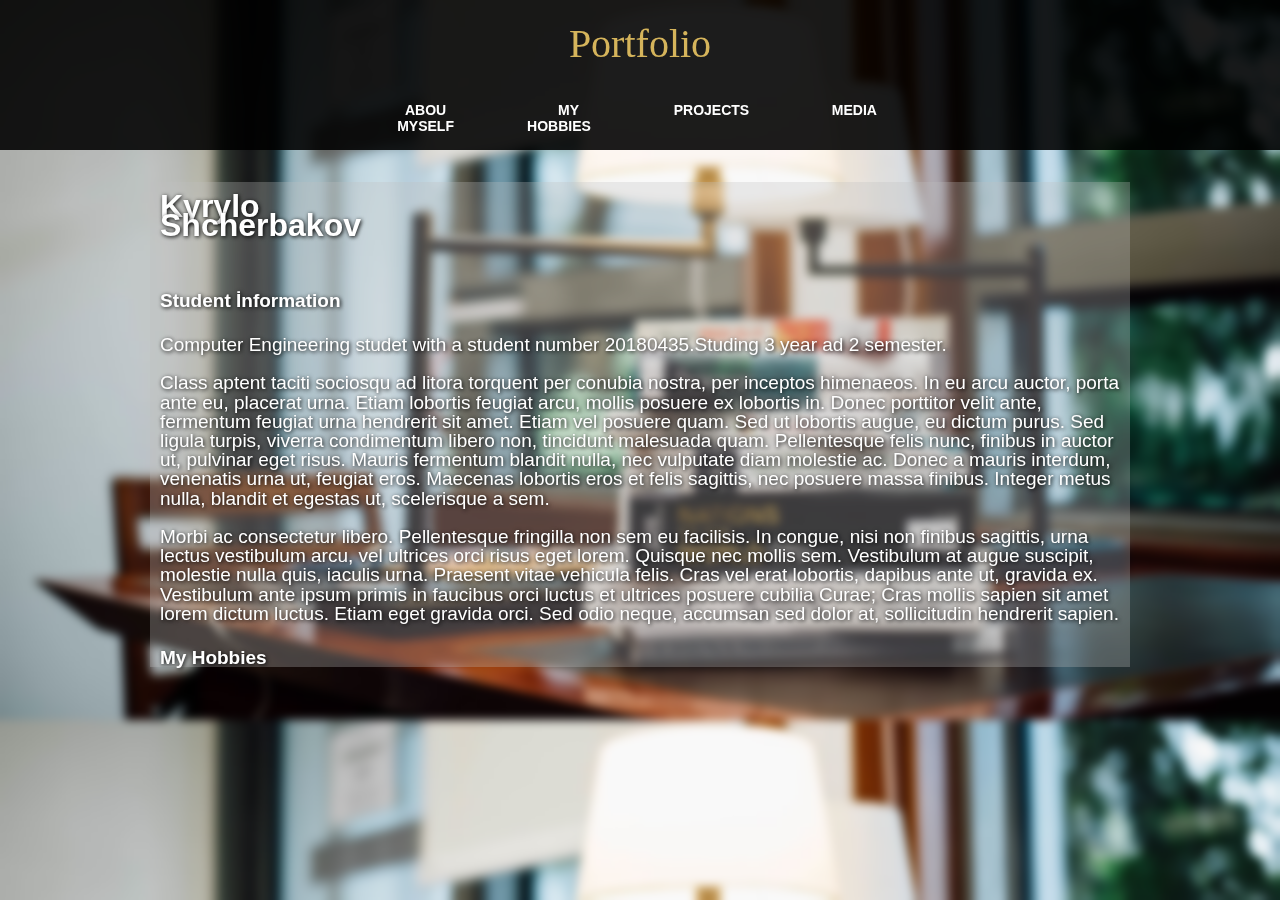
==== index.html @ c695c95f "Add files via upload" ====
<!DOCTYPE html>
<html>
  <head>
    <meta charset="utf-8">
    <title></title>
    <link rel="stylesheet" href="styles/styles.css">
  </head>
  
  <body>
  
  
  
 <header>
  <a href="" class="logo">Portfolio</a>
  <nav>
      <ul class="topmenu">
        <li><a href="index.html">Abou Myself</a></li>
        <li><a href="" class="submenu-link">My hobbies</a>
          <ul class="submenu">
            <li><a href="">Производство</a></li>
            <li><a href="">Магазин</a></li>
            <li><a href="">Сервис</a></li>
          </ul>
        </li>
        <li><a href="projects.html">Projects</a></li>
        <li><a href="">Media</a></li>
      </ul>
    </nav>
</header>
   
   
    <div id="container">
        <div id="text-container">
      <div id="text">
        <h3>Kyrylo Shcherbakov</h3>
            <h4>Student İnformation</h4>
        <p>Computer Engineering studet with a student number 20180435.Studing 3 year ad 2 semester.</p>
        <p>Class aptent taciti sociosqu ad litora torquent per conubia nostra, per inceptos himenaeos. In eu arcu auctor, porta ante eu, placerat urna. Etiam lobortis feugiat arcu, mollis posuere ex lobortis in. Donec porttitor velit ante, fermentum feugiat urna hendrerit sit amet. Etiam vel posuere quam. Sed ut lobortis augue, eu dictum purus. Sed ligula turpis, viverra condimentum libero non, tincidunt malesuada quam. Pellentesque felis nunc, finibus in auctor ut, pulvinar eget risus. Mauris fermentum blandit nulla, nec vulputate diam molestie ac. Donec a mauris interdum, venenatis urna ut, feugiat eros. Maecenas lobortis eros et felis sagittis, nec posuere massa finibus. Integer metus nulla, blandit et egestas ut, scelerisque a sem.</p>
        <p>Morbi ac consectetur libero. Pellentesque fringilla non sem eu facilisis. In congue, nisi non finibus sagittis, urna lectus vestibulum arcu, vel ultrices orci risus eget lorem. Quisque nec mollis sem. Vestibulum at augue suscipit, molestie nulla quis, iaculis urna. Praesent vitae vehicula felis. Cras vel erat lobortis, dapibus ante ut, gravida ex. Vestibulum ante ipsum primis in faucibus orci luctus et ultrices posuere cubilia Curae; Cras mollis sapien sit amet lorem dictum luctus. Etiam eget gravida orci. Sed odio neque, accumsan sed dolor at, sollicitudin hendrerit sapien.</p>
        <h4>My Hobbies</h4>
      </div>
      
      
    </div>
    </div>
  </body>
</html>
---- styles/styles.css ----
@import url('https://fonts.googleapis.com/css?family=Montserrat:400,800');
html, body {
  margin: 0;
  width: 100%;
  height: 100%;
  overflow: hidden;
}
body{
    background-image: url(2.jpg);
    background-size: 100%;
    backdrop-filter: blur(5px);
}

header {
  background: rgba(0,0,0,0.89);
  text-align: center;
}
header a {
  text-decoration: none;
  outline: none;
  display: block;
  transition: 0 ease-in-out;
}
.logo {
  color: #D5B45B;
  font-family: 'Playfair Display', serif;
  font-size: 2.5em;
  padding: 20px 0;
}
nav {
  display: table;
  margin: 0 auto;
}
nav ul {
  list-style: none;
  margin: 0;
  padding: 0;
}
.topmenu:after {
  content: "";
  display: table;
  clear: both;
}
.topmenu > li {
  width: 25%;
  float: left;
  position: relative;
  font-family: 'Open Sans', sans-serif;
}
.topmenu > li > a {
  text-transform: uppercase;
  font-size: 14px;
  font-weight: bold;
  color: white;
  padding: 15px 30px;
}
.topmenu li a:hover { color: #D5B45B; }
.submenu-link:after {
  content: "\f107";
  font-family: "FontAwesome";
  color: inherit;
  margin-left: 10px;
}
.submenu {
  background: rgba(192,192,192,0.5);
  position: absolute;
  left: 0;
  top: 100%;
  z-index: 5;
  width: 180px;
  opacity: 0;
  transform: scaleY(0);
  transform-origin: 0 0;
  transition: .5s ease-in-out;
}
.submenu a {
  color: white;
  text-align: left;
  padding: 12px 15px;
  font-size: 13px;
  border-bottom: 1px solid rgba(255,255,255,.1);
}
.submenu li:last-child a { border-bottom: none; }
.topmenu > li:hover .submenu {
  opacity: 1;
  transform: scaleY(1);
}



canvas {
  position: fixed;
  top: 0;
  left: 0;
  z-index: 1;
}
h3 {
  margin-right: 1280px;
  padding-bottom: 1.4rem;
  border-bottom: 1px solid black;
  border-bottom-right-radius: 5px;
  font-size: 2rem;
  padding-top: 15px;
  
}
#text-container {
    margin: auto;
    z-index: 1;
    background-color: rgba(192,192,192,0.3);
    padding: auto;
    padding-left:10px;
    padding-right:10px;
    
  
}
#text {
  height: 100%;
  width: 100%;
  font-family: 'Monserrat', sans-serif;
  font-size: 19px;
  line-height: 1.2rem;
  color: white;
    text-shadow: 1px 1px 4px black;
    z-index: 10;
  
  
    
}
#container{
    margin: auto;
    padding-left: 150px;
    padding-right : 150px;
    
}
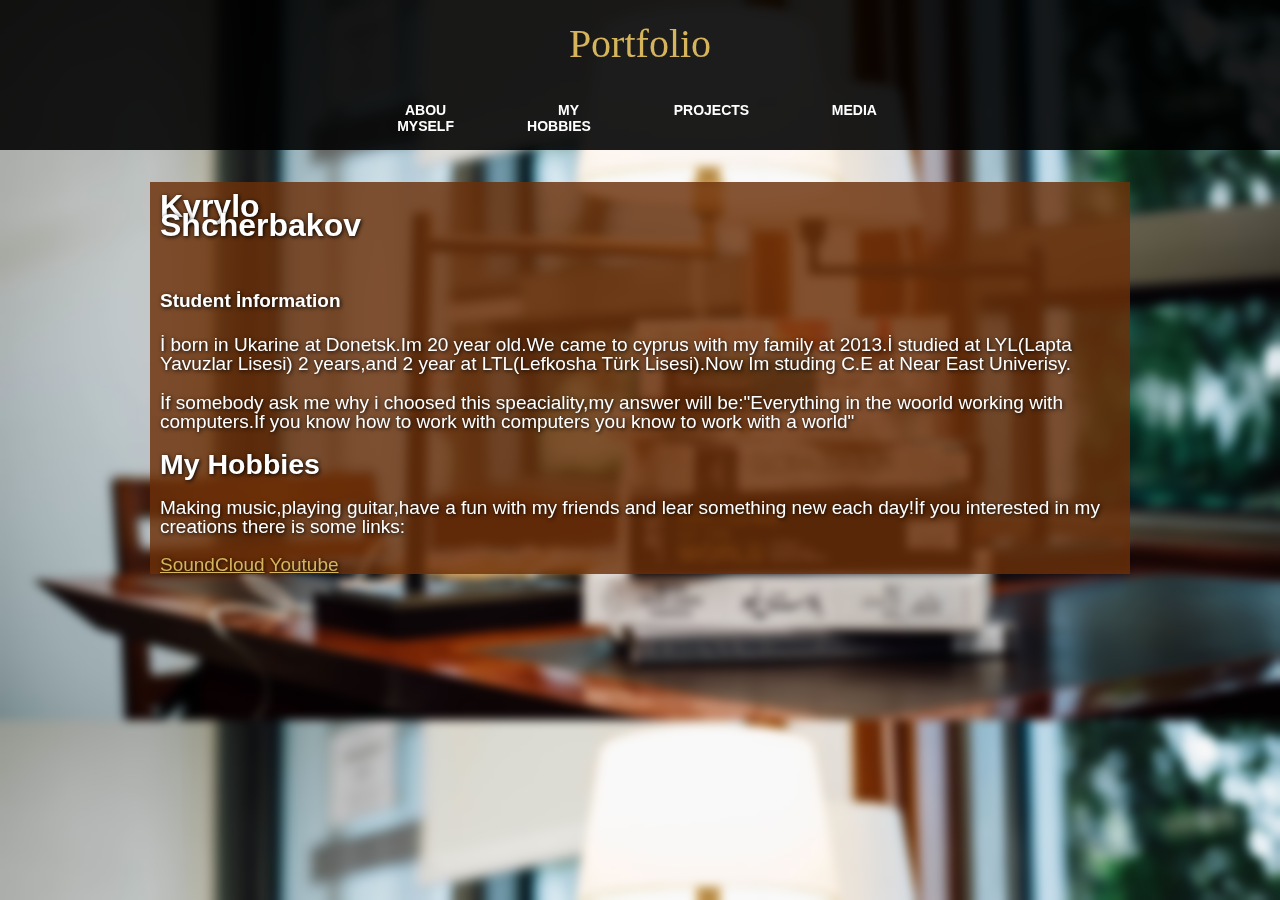
==== commit ead959fa: "q" ====
--- a/index.html
+++ b/index.html
@@ -34,10 +34,15 @@
       <div id="text">
         <h3>Kyrylo Shcherbakov</h3>
             <h4>Student İnformation</h4>
-        <p>Computer Engineering studet with a student number 20180435.Studing 3 year ad 2 semester.</p>
-        <p>Class aptent taciti sociosqu ad litora torquent per conubia nostra, per inceptos himenaeos. In eu arcu auctor, porta ante eu, placerat urna. Etiam lobortis feugiat arcu, mollis posuere ex lobortis in. Donec porttitor velit ante, fermentum feugiat urna hendrerit sit amet. Etiam vel posuere quam. Sed ut lobortis augue, eu dictum purus. Sed ligula turpis, viverra condimentum libero non, tincidunt malesuada quam. Pellentesque felis nunc, finibus in auctor ut, pulvinar eget risus. Mauris fermentum blandit nulla, nec vulputate diam molestie ac. Donec a mauris interdum, venenatis urna ut, feugiat eros. Maecenas lobortis eros et felis sagittis, nec posuere massa finibus. Integer metus nulla, blandit et egestas ut, scelerisque a sem.</p>
-        <p>Morbi ac consectetur libero. Pellentesque fringilla non sem eu facilisis. In congue, nisi non finibus sagittis, urna lectus vestibulum arcu, vel ultrices orci risus eget lorem. Quisque nec mollis sem. Vestibulum at augue suscipit, molestie nulla quis, iaculis urna. Praesent vitae vehicula felis. Cras vel erat lobortis, dapibus ante ut, gravida ex. Vestibulum ante ipsum primis in faucibus orci luctus et ultrices posuere cubilia Curae; Cras mollis sapien sit amet lorem dictum luctus. Etiam eget gravida orci. Sed odio neque, accumsan sed dolor at, sollicitudin hendrerit sapien.</p>
-        <h4>My Hobbies</h4>
+        <p>İ born in Ukarine at Donetsk.Im 20 year old.We came to cyprus with my family at 2013.İ studied at LYL(Lapta Yavuzlar Lisesi) 2 years,and 2 year at LTL(Lefkosha Türk Lisesi).Now Im studing C.E at Near East Univerisy.</p>
+        <p>İf somebody ask me why i choosed this speaciality,my answer will be:"Everything in the woorld working with computers.İf you know how to work with computers you know to work with a world"</p>
+        <h2>My Hobbies</h2>
+        <div>
+             <p>Making music,playing guitar,have a fun with my friends and lear something new each day!İf you interested in my creations there is some links:</p>
+             <a href="https://soundcloud.com/obmor_beats" class="music-links" >SoundCloud</a>
+             <a href="https://www.youtube.com/channel/UC4GfsDi0fdHHARALYTtrnHA" class="music-links">Youtube</a>
+             
+        </div>
       </div>
       
       
--- a/styles/styles.css
+++ b/styles/styles.css
@@ -55,6 +55,8 @@
   padding: 15px 30px;
 }
 .topmenu li a:hover { color: #D5B45B; }
+
+
 .submenu-link:after {
   content: "\f107";
   font-family: "FontAwesome";
@@ -62,7 +64,7 @@
   margin-left: 10px;
 }
 .submenu {
-  background: rgba(192,192,192,0.5);
+  background: rgba(192,192,192,0.9);
   position: absolute;
   left: 0;
   top: 100%;
@@ -71,14 +73,14 @@
   opacity: 0;
   transform: scaleY(0);
   transform-origin: 0 0;
-  transition: .5s ease-in-out;
+  transition: .2s ease-in-out;
 }
 .submenu a {
-  color: white;
+  color: black;
   text-align: left;
   padding: 12px 15px;
   font-size: 13px;
-  border-bottom: 1px solid rgba(255,255,255,.1);
+  border-bottom: 1px solid rgba(255,255,255,.9);
 }
 .submenu li:last-child a { border-bottom: none; }
 .topmenu > li:hover .submenu {
@@ -95,7 +97,7 @@
   z-index: 1;
 }
 h3 {
-  margin-right: 1280px;
+  margin-right: 1080px;
   padding-bottom: 1.4rem;
   border-bottom: 1px solid black;
   border-bottom-right-radius: 5px;
@@ -106,12 +108,18 @@
 #text-container {
     margin: auto;
     z-index: 1;
-    background-color: rgba(192,192,192,0.3);
+    background-color: rgba(107,47,9,0.82);
     padding: auto;
     padding-left:10px;
     padding-right:10px;
     
   
+}
+.music-links{
+    color: #D5B45B;
+}
+.music-links:hover{
+    color: black;
 }
 #text {
   height: 100%;
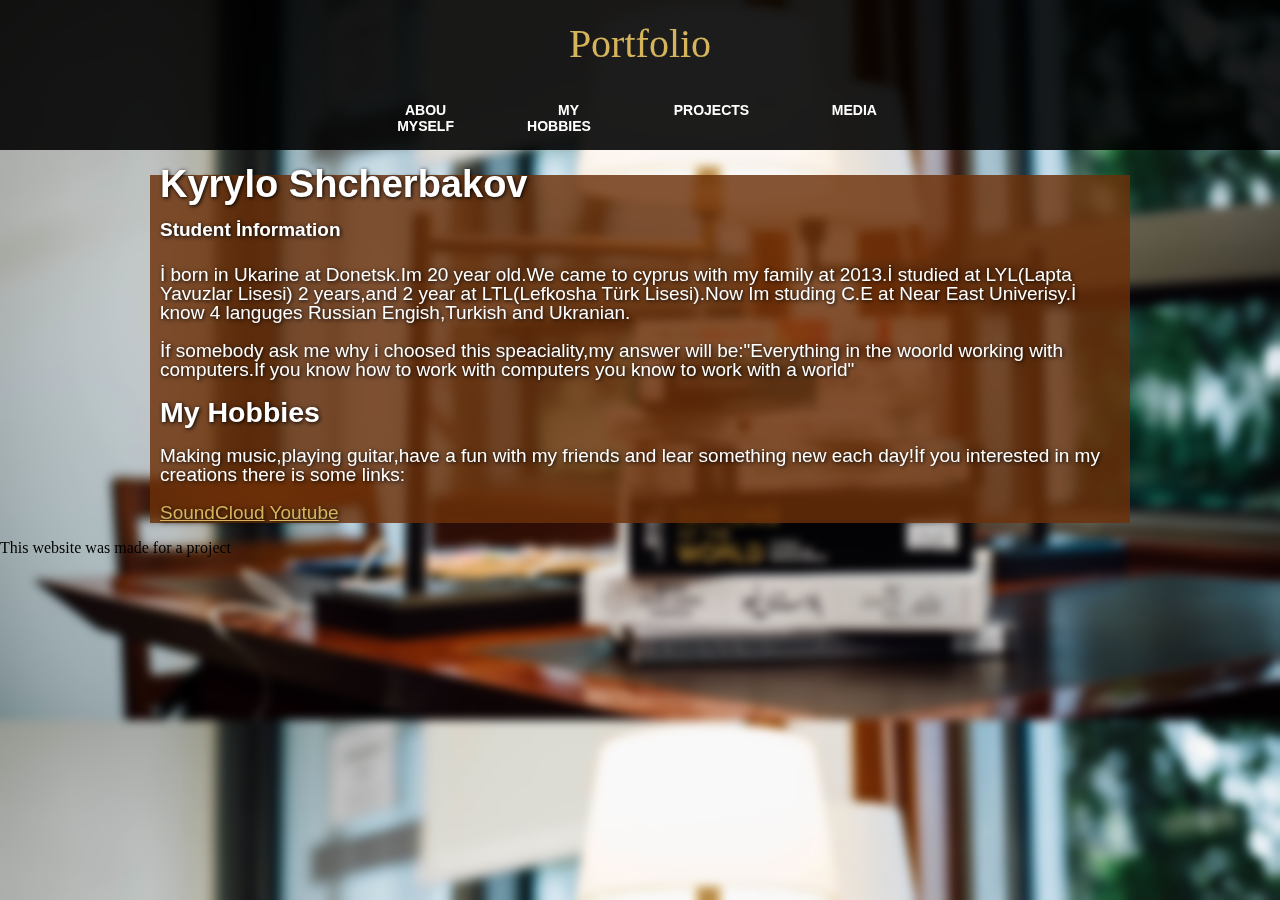
==== commit d3f0f99a: "1" ====
--- a/index.html
+++ b/index.html
@@ -6,7 +6,7 @@
     <link rel="stylesheet" href="styles/styles.css">
   </head>
   
-  <body>
+  <body class="main-body">
   
   
   
@@ -32,21 +32,28 @@
     <div id="container">
         <div id="text-container">
       <div id="text">
-        <h3>Kyrylo Shcherbakov</h3>
+        <h1>Kyrylo Shcherbakov</h1>
             <h4>Student İnformation</h4>
-        <p>İ born in Ukarine at Donetsk.Im 20 year old.We came to cyprus with my family at 2013.İ studied at LYL(Lapta Yavuzlar Lisesi) 2 years,and 2 year at LTL(Lefkosha Türk Lisesi).Now Im studing C.E at Near East Univerisy.</p>
+        <p>İ born in Ukarine at Donetsk.Im 20 year old.We came to cyprus with my family at 2013.İ studied at LYL(Lapta Yavuzlar Lisesi) 2 years,and 2 year at LTL(Lefkosha Türk Lisesi).Now Im studing C.E at Near East Univerisy.İ know 4 languges Russian Engish,Turkish and Ukranian.</p>
         <p>İf somebody ask me why i choosed this speaciality,my answer will be:"Everything in the woorld working with computers.İf you know how to work with computers you know to work with a world"</p>
         <h2>My Hobbies</h2>
-        <div>
+               <div>
              <p>Making music,playing guitar,have a fun with my friends and lear something new each day!İf you interested in my creations there is some links:</p>
              <a href="https://soundcloud.com/obmor_beats" class="music-links" >SoundCloud</a>
              <a href="https://www.youtube.com/channel/UC4GfsDi0fdHHARALYTtrnHA" class="music-links">Youtube</a>
              
-        </div>
+             
+              </div>
       </div>
       
       
-    </div>
-    </div>
+       </div>
+    </div>   
+            <div class="footer">
+                <p> This website was made for a project </p>
+                 
+           </div>
+              
+
   </body>
-</html>+</html>
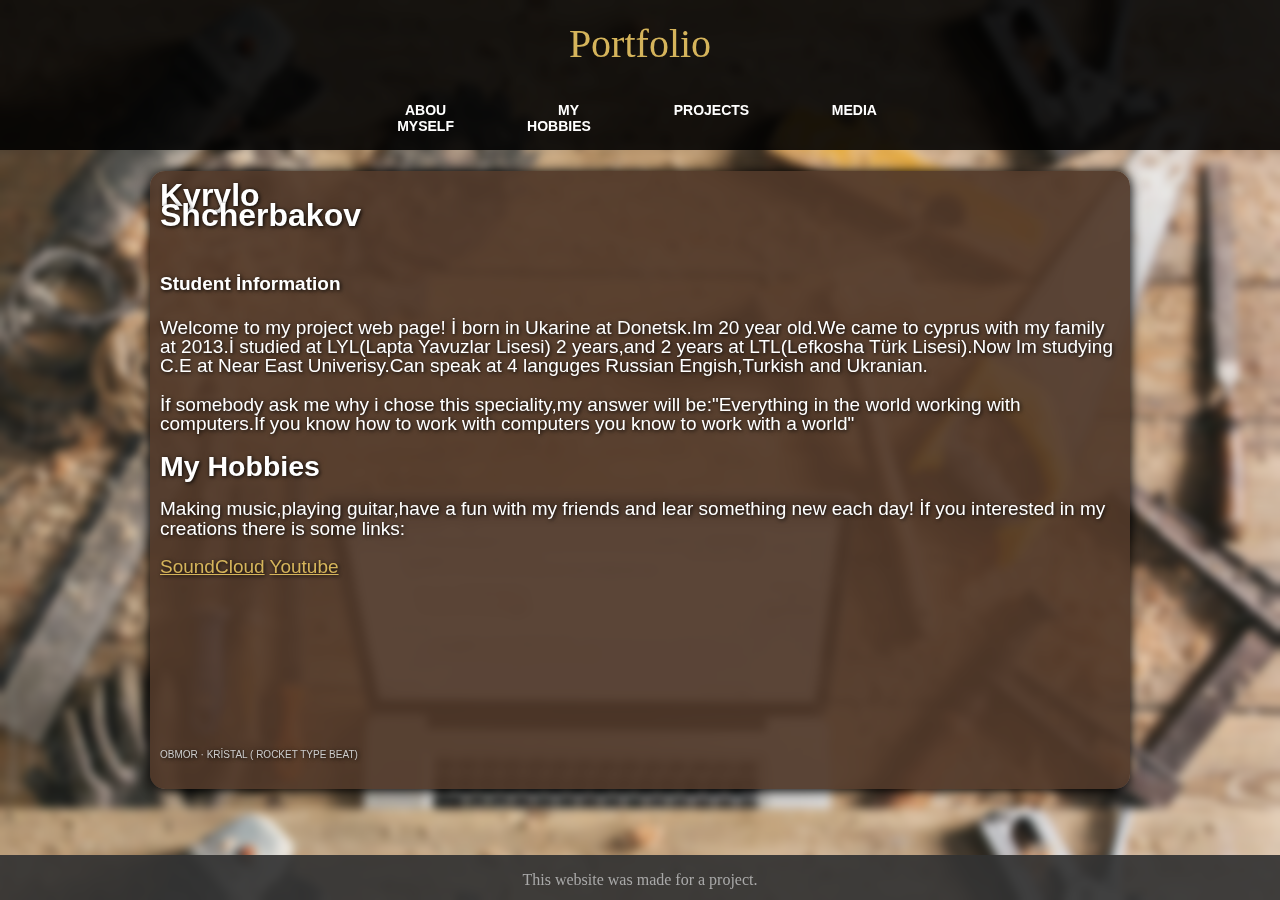
==== commit db287a26: "Update index.html" ====
--- a/index.html
+++ b/index.html
@@ -31,28 +31,41 @@
    
     <div id="container">
         <div id="text-container">
-      <div id="text">
-        <h1>Kyrylo Shcherbakov</h1>
-            <h4>Student İnformation</h4>
-        <p>İ born in Ukarine at Donetsk.Im 20 year old.We came to cyprus with my family at 2013.İ studied at LYL(Lapta Yavuzlar Lisesi) 2 years,and 2 year at LTL(Lefkosha Türk Lisesi).Now Im studing C.E at Near East Univerisy.İ know 4 languges Russian Engish,Turkish and Ukranian.</p>
-        <p>İf somebody ask me why i choosed this speaciality,my answer will be:"Everything in the woorld working with computers.İf you know how to work with computers you know to work with a world"</p>
-        <h2>My Hobbies</h2>
+            <div id="text">
+                <h1>Kyrylo Shcherbakov</h1>
+                    <h4>Student İnformation</h4>
+                        <p>Welcome to my project web page! İ born in Ukarine at Donetsk.Im 20 year old.We came to cyprus with my family at 2013.İ studied at LYL(Lapta Yavuzlar Lisesi) 2 years,and 2 years at LTL(Lefkosha Türk Lisesi).Now Im studying C.E at Near East Univerisy.Can speak at 4 languges Russian Engish,Turkish and Ukranian.</p>
+                        <p>İf somebody ask me why i chose this speciality,my answer will be:"Everything in the world working with computers.İf you know how to work with computers you know to work with a world"</p>
+        <div id="text">
+            <h2>My Hobbies</h2>
                <div>
-             <p>Making music,playing guitar,have a fun with my friends and lear something new each day!İf you interested in my creations there is some links:</p>
-             <a href="https://soundcloud.com/obmor_beats" class="music-links" >SoundCloud</a>
-             <a href="https://www.youtube.com/channel/UC4GfsDi0fdHHARALYTtrnHA" class="music-links">Youtube</a>
-             
+                    <p>Making music,playing guitar,have a fun with my friends and lear something new each day! İf you interested in my creations there is some links:</p>
+                        <a href="https://soundcloud.com/obmor_beats" class="music-links" >SoundCloud</a>
+                        <a href="https://www.youtube.com/channel/UC4GfsDi0fdHHARALYTtrnHA" class="music-links">Youtube</a>
+        <div class="soundcloudframe">
+            <iframe width="100%" height="166" scrolling="no" frameborder="no" allow="autoplay" src="https://w.soundcloud.com/player/?url=https%3A//api.soundcloud.com/tracks/813265453&color=%23340c0c&auto_play=true&hide_related=false&show_comments=true&show_user=true&show_reposts=false&show_teaser=true">
+            </iframe>
+            
+            <div style="font-size: 10px; color: #cccccc;line-break: anywhere;word-break: normal;overflow: hidden;white-space: nowrap;text-overflow: ellipsis; font-family: Interstate,Lucida Grande,Lucida Sans Unicode,Lucida Sans,Garuda,Verdana,Tahoma,sans-serif;font-weight: 100;">
+                <a href="https://soundcloud.com/obmor_beats" title="OBMOR" target="_blank" style="color: #cccccc; text-decoration: none;">OBMOR</a> · 
+                <a href="https://soundcloud.com/obmor_beats/kristal" title="KRİSTAL ( ROCKET TYPE BEAT)" target="_blank" style="color: #cccccc; text-decoration: none;">KRİSTAL ( ROCKET TYPE BEAT)</a>
+                
+            </div>
+        </div>
              
               </div>
-      </div>
+      
+        </div>
       
       
-       </div>
-    </div>   
+           
+            </div>
+        </div>
+    </div>
+           
             <div class="footer">
-                <p> This website was made for a project </p>
-                 
-           </div>
+                <p> This website was made for a project.</p>
+            </div>
               
 
   </body>
--- a/styles/styles.css
+++ b/styles/styles.css
@@ -6,9 +6,15 @@
   overflow: hidden;
 }
 body{
-    background-image: url(2.jpg);
+    background-image: url(216170.jpg);
     background-size: 100%;
     backdrop-filter: blur(5px);
+}
+.main-brody{
+    
+}
+projects-body{
+    background-image: url(216170.jpg);
 }
 
 header {
@@ -96,8 +102,8 @@
   left: 0;
   z-index: 1;
 }
-h3 {
-  margin-right: 1080px;
+h1 {
+  margin-right: 1180px;
   padding-bottom: 1.4rem;
   border-bottom: 1px solid black;
   border-bottom-right-radius: 5px;
@@ -105,13 +111,18 @@
   padding-top: 15px;
   
 }
+p{ ;
+    
+}
 #text-container {
     margin: auto;
-    z-index: 1;
-    background-color: rgba(107,47,9,0.82);
+    background-color: rgba(79, 55, 40,0.92);
     padding: auto;
     padding-left:10px;
     padding-right:10px;
+    padding-bottom: 25px;
+    box-shadow: 0px 1px 12px 1px ;
+    border-radius: 15px;
     
   
 }
@@ -120,6 +131,7 @@
 }
 .music-links:hover{
     color: black;
+    font-size: 25px;
 }
 #text {
   height: 100%;
@@ -139,4 +151,17 @@
     padding-left: 150px;
     padding-right : 150px;
     
-}+}
+
+.footer{
+    position: fixed;
+    left: 0;
+    bottom: 0;
+    width: 100%;
+    background-color: rgb(50,50,50,0.92);
+    color: darkgray;
+    height: 45px;
+    text-align: center;
+    border-top: 5px white;
+    
+}
